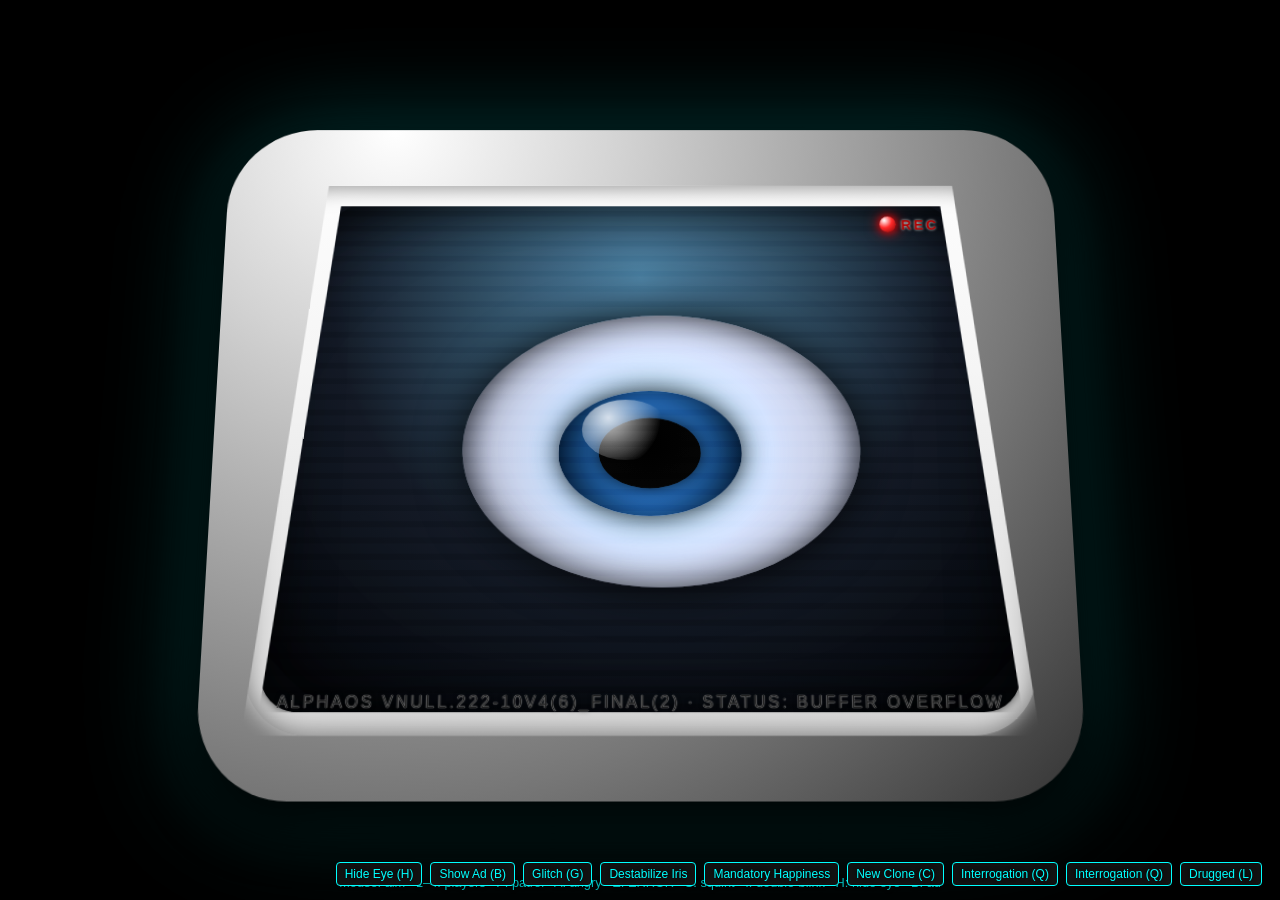
==== index.html @ d27b428f "Initial commit" ====
<!DOCTYPE html>
<html lang="en">
<head>
  <meta charset="UTF-8" />
  <title>Friend Computer Eye</title>

  <link rel="stylesheet" href="css/friend-computer.css">

</head>
<script src="js/friend-computer.js" defer></script>
<body>
<audio id="crt-start" src="audio/CRT_Start.mp3"></audio>
<audio id="crt-hum" src="audio/CRT_Hum.mp3" loop></audio>

<div id="crt">
  <div id="frame">
    <div id="sys-label">
      AlphaOS vNULL.222-10v4(6)_FINAL(2) · STATUS: BUFFER OVERFLOW
    </div>

    <div id="rec-container">
      <div id="rec-light"></div>
      <div id="rec-text">REC</div>
    </div>

    <div id="screen">
      <div id="crt-warmup"></div>
      <div id="crt-shutdown"></div>
      <div id="crt-degauss"></div>

      <div id="scanlines"></div>

      <div id="eye">
        <div id="iris">
          <div id="pupil"></div>
        </div>
        <div id="highlight"></div>
        <div id="lid-top" class="lid"></div>
        <div id="lid-bottom" class="lid"></div>
      </div>

      <div id="error-overlay">
        SYSTEM ERROR – REPORT TO NEAREST TERMINATION BOOTH
      </div>

      <div id="clone-overlay">
        STAND BACK - NEW CLONE DELIVERY INCOMING
      </div>

      <div id="ad-overlay">
        <div id="ad-content">
          <div id="ad-product"></div>
          <img id="ad-image" src="" alt="Alpha Complex Product">
          <div id="ad-text-main"></div>
          <div id="ad-text-sub"></div>
          <div id="ad-text-mini"></div>
        </div>
      </div>

      <div id="status-text"></div>

      <!-- put it HERE -->
      <div id="noise-overlay"></div>
    </div>

  </div>
</div>

<div id="controls">
  <button id="btn-toggle-eye">Hide Eye (H)</button>
  <button id="btn-ad">Show Ad (B)</button>
  <button id="btn-glitch">Glitch (G)</button>
  <button id="btn-destabilize">Destabilize Iris</button>
  <button id="btn-happy-ad">Mandatory Happiness</button>
  <button id="btn-clone">New Clone (C)</button>
  <button id="btn-interrogate">Interrogation (Q)</button>
  <button id="btn-interrogate">Interrogation (Q)</button>
  <button id="btn-drugged">Drugged (L)</button>


</div>
</div>
</div>

<div id="help">
  Mouse: aim · 1–4: players · P: patrol · A: angry · E: ERROR · S: squint · I: double-blink · H: hide eye · B: ad
</div>

<script>

</script>
</body>
</html>
---- css/friend-computer.css ----
html, body {
    margin: 0;
    padding: 0;
    height: 100%;
    background: #000;
    overflow: hidden;
    font-family: sans-serif;
}

/* CRT outer body – big and imposing */
#crt {
    position: absolute;
    inset: 0;
    margin: auto;
    width: 95vmin;
    height: 75vmin;
    background: radial-gradient(circle at 20% 0%, #ffffff 0, #d2d2d2 25%, #777 70%, #333 100%);
    border-radius: 10vmin;
    box-shadow:
            0 20px 50px rgba(0, 0, 0, 0.95),
            0 0 110px rgba(0, 255, 255, 0.25);
    display: flex;
    align-items: center;
    justify-content: center;
    transform: perspective(900px) rotateX(7deg);
}
#status-text {
    position: absolute;
    bottom: 5%;
    left: 50%;
    transform: translateX(-50%);
    font-size: 1.6vmin;
    color: #8fe7ff;
    text-shadow: 0 0 4px #000, 0 0 8px rgba(0,255,255,0.7);
    letter-spacing: 0.18em;
    text-transform: uppercase;
    opacity: 0;
    pointer-events: none;
    transition: opacity 0.4s ease-out;
    z-index: 6;
}

#status-text.visible {
    opacity: 0.85;
}
#eye.destabilize #iris {
    animation: irisJitter 0.12s infinite alternate;
}

@keyframes irisJitter {
    0% {
        transform: translate(
                calc(-50% + var(--iris-offset-x, 0px) - 2px),
                calc(-50% + var(--iris-offset-y, 0px) + 1px)
        ) scale(1.05);
    }
    100% {
        transform: translate(
                calc(-50% + var(--iris-offset-x, 0px) + 2px),
                calc(-50% + var(--iris-offset-y, 0px) - 1px)
        ) scale(0.95);
    }
}

/* Inner white frame – tapered (trapezoid) */
#frame {
    position: relative;
    width: 90%;
    height: 82%;
    background: linear-gradient(180deg, #fdfdfd 0, #f5f5f5 35%, #d8d8d8 100%);
    box-shadow:
            inset 0 0 24px rgba(0, 0, 0, 0.5),
            0 0 18px rgba(255, 255, 255, 0.6);
    border-radius: 7vmin;
    display: flex;
    align-items: center;
    justify-content: center;
    z-index: 1;
    clip-path: polygon(8% 0%, 92% 0%, 100% 100%, 0% 100%);
}
/* STATIC / NOISE OVERLAY – rolling horizontal CRT noise */
#noise-overlay {
    position: absolute;
    inset: 0;
    pointer-events: none;
    z-index: 20;

    /* single horizontal-line pattern */
    background-image:
            repeating-linear-gradient(
                    to bottom,
                    rgba(255,255,255,0.16) 0,
                    rgba(255,255,255,0.16) 1px,
                    transparent 1px,
                    transparent 4px
            );

    background-size: 100% 6px;     /* line spacing */
    opacity: 0;
    mix-blend-mode: screen;        /* brightens over dark screen */
}

#screen.glitch-active #noise-overlay {
    opacity: 0.5;
    animation: staticNoise 0.35s linear infinite;
}

/* Lines roll vertically for a "bad sync" look */
@keyframes staticNoise {
    0% {
        background-position: 0 0;
    }
    100% {
        background-position: 0 24px; /* distance of roll per cycle */
    }
}



/* When glitch is active, animate the noise and make it visible */
#screen.glitch-active #noise-overlay {
    opacity: 0.9;
    animation: staticNoise 0.15s steps(3, end) infinite;
}

@keyframes staticNoise {
    0% {
        background-position: 0 0, 0 0;
        transform: translate(0, 0);
    }
    50% {
        background-position: 100px -80px, -60px 40px;
        transform: translate(-2px, 1px);
    }
    100% {
        background-position: -120px 60px, 80px -50px;
        transform: translate(2px, -2px);
    }
}


/** Screen Wobble #screen.glitch-active {
    animation: glitchShift 0.35s infinite steps(2,end);
}
**/

@keyframes glitchShift {
    0%   { transform: translateX(-2px) scaleX(1.02); }
    50%  { transform: translateX(3px) scaleX(0.98); }
    100% { transform: translateX(-2px) scaleX(1.02); }
}

/* System label on the frame */
#sys-label {
    position: absolute;
    bottom: 4%;
    left: 50%;
    transform: translateX(-50%);
    font-size: 1.8vmin;
    color: #222;
    text-shadow:
            0 0 1px #fff,
            0 0 4px rgba(0, 0, 0, 0.6);
    letter-spacing: 0.16em;
    text-transform: uppercase;
    z-index: 10;
    pointer-events: none;
    white-space: nowrap;
}

/* Screen – inset + tapered */
#screen {
    position: relative;
    width: 94%;
    height: 92%;
    margin: auto;
    background:
            radial-gradient(circle at 50% 15%, #487d9f 0, #111722 55%, #05070b 90%);
    border-radius: 4vmin;
    overflow: hidden;
    box-shadow:
            inset 0 0 60px rgba(0, 0, 0, 0.9),
            0 0 10px rgba(0, 0, 0, 0.7);
    transform: scaleX(1.02);
    clip-path: polygon(8% 0%, 92% 0%, 100% 100%, 0% 100%);
}

/* Slight barrel distortion / inner vignette */
#screen::before {
    content: "";
    position: absolute;
    inset: -10%;
    border-radius: 40% / 55%;
    box-shadow: inset 0 0 80px rgba(0, 0, 0, 0.6);
    pointer-events: none;
}

/* Scanline overlay */
#scanlines {
    pointer-events: none;
    position: absolute;
    inset: 0;
    background-image:
            repeating-linear-gradient(
                    to bottom,
                    rgba(255,255,255,0.18) 0,
                    rgba(255,255,255,0.18) 5px,
                    transparent 5px,
                    transparent 11px
            );

    background-size: 100% 16px;

    mix-blend-mode: soft-light;
    opacity: 0.4;
    z-index: 3;
}

/* Eye container (sclera) */
#eye {
    position: absolute;
    width: 54%;
    height: 54%;
    border-radius: 50%;
    background:
            radial-gradient(circle at 50% 50%, #fefefe 0, #dde5ff 45%, #c2c9e0 70%, #6a718c 100%);
    box-shadow:
            0 0 45px rgba(0, 0, 0, 0.9),
            inset 0 0 35px rgba(0, 0, 0, 0.85);
    overflow: hidden;
    animation: idlePulse 6s ease-in-out infinite;
    z-index: 1;
    transition: opacity 0.25s ease-out;
}

/* Eye hidden state */
#eye.eye-hidden {
    opacity: 0;
    pointer-events: none;
}

/* Iris container – moves & scales with CSS vars */
#iris {
    position: absolute;
    width: 46%;
    height: 46%;
    left: 50%;
    top: 50%;
    border-radius: 50%;
    transform:
            translate(
                    calc(-50% + var(--iris-offset-x, 0px)),
                    calc(-50% + var(--iris-offset-y, 0px))
            )
            scale(var(--iris-scale, 1));
    background:
            radial-gradient(circle at 50% 50%, #0b1a2b 0, #2673c9 35%, #02162e 85%),
            repeating-conic-gradient(
                    from 0deg,
                    rgba(255, 255, 255, 0.25) 0deg,
                    rgba(255, 255, 255, 0.25) 2deg,
                    transparent 2deg,
                    transparent 4deg
            );
    box-shadow:
            0 0 25px rgba(0, 0, 0, 0.9),
            0 0 70px rgba(0, 178, 255, 0.4);
    transition: transform 0.25s ease-out;
}

/* Pupil */
#pupil {
    position: absolute;
    width: 56%;
    height: 56%;
    left: 50%;
    top: 50%;
    transform: translate(-50%, -50%) scale(var(--pupil-scale, 1));
    border-radius: 50%;
    background: radial-gradient(circle at 50% 35%, #000 0, #020202 40%, #050505 100%);
    box-shadow: 0 0 18px rgba(0, 0, 0, 0.9);
}
/* ---------------------------------------
   CRT WARMUP / SHUTDOWN EFFECTS
----------------------------------------*/

/* Base layers (invisible until activated) */
#crt-warmup,
#crt-shutdown {
    position: absolute;
    inset: 0;
    background: #000;
    z-index: 50;       /* Above the eye, below the frame */
    pointer-events: none;
    opacity: 0;
}

/* ----- WARMUP ANIMATION ----- */

#crt-warmup.active {
    opacity: 1;
    animation: crtWarmup 1.8s ease-out forwards;
}

@keyframes crtWarmup {
    0% {
        background: #000;
    }
    20% {
        background:
                linear-gradient(to right,
                #000 0%, #fff 48%, #fff 52%, #000 100%);
    }
    45% {
        background:
                radial-gradient(circle,
                #ffffff 0%,
                #dddddd 20%,
                #111 60%,
                #000 90%);
    }
    100% {
        opacity: 0;
        background: transparent;
    }
}

/* ----- SHUTDOWN ANIMATION ----- */

#crt-shutdown.active {
    opacity: 1;
    animation: crtShutdown 1.4s ease-in forwards;
}

@keyframes crtShutdown {
    0% {
        background: transparent;
    }
    20% {
        background:
                radial-gradient(circle,
                #fff 0%,
                #eee 10%,
                #111 70%,
                #000 100%);
    }
    60% {
        background:
                linear-gradient(to right,
                #000 0%, #fff 48%, #fff 52%, #000 100%);
    }
    85% {
        background:
                linear-gradient(to right,
                #000 49%, #fff 50%, #000 51%);
    }
    100% {
        background:
                radial-gradient(circle,
                #fff 0%, #000 100%);
        opacity: 0;
    }
}
/* ---------------------------------------
   CRT DEGAUSS EFFECT
----------------------------------------*/

/* Color bloom overlay */
#crt-degauss {
    position: absolute;
    inset: -5%;
    pointer-events: none;
    opacity: 0;
    z-index: 45;  /* above eye, below frame */
    mix-blend-mode: screen;
    background:
            radial-gradient(circle at 30% 20%, rgba(255,0,0,0.8), transparent 55%),
            radial-gradient(circle at 70% 30%, rgba(0,255,255,0.8), transparent 60%),
            radial-gradient(circle at 50% 80%, rgba(0,255,0,0.7), transparent 60%);
}

/* When active, flash + fade the color bloom */
#crt-degauss.active {
    animation: crtDegaussBloom 0.7s ease-out forwards;
}

@keyframes crtDegaussBloom {
    0% {
        opacity: 0.9;
        filter: blur(0px);
    }
    30% {
        opacity: 0.7;
        filter: blur(2px);
    }
    60% {
        opacity: 0.4;
        filter: blur(1px);
    }
    100% {
        opacity: 0;
        filter: blur(0px);
    }
}

/* Screen wobble just for degauss (no permanent wobble) */
#screen.degauss-active {
    animation: crtDegaussShake 0.7s ease-out;
}

@keyframes crtDegaussShake {
    0% {
        transform: scaleX(1.02) scale(1.08) skewX(1.5deg);
    }
    20% {
        transform: scaleX(1.02) scale(0.97) skewX(-2deg);
    }
    40% {
        transform: scaleX(1.02) scale(1.04) skewX(2deg);
    }
    60% {
        transform: scaleX(1.02) scale(0.99) skewX(-1deg);
    }
    100% {
        transform: scaleX(1.02) scale(1) skewX(0deg);
    }
}

/* Highlight */
#highlight {
    position: absolute;
    width: 22%;
    height: 22%;
    left: 30%;
    top: 32%;
    border-radius: 50%;
    background: radial-gradient(circle at 30% 30%, rgba(255,255,255,0.9), transparent 70%);
    opacity: 0.9;
    pointer-events: none;
    mix-blend-mode: screen;
    z-index: 2;
}

/* Angry eye: red iris & glow */
#eye.angry #iris {
    background:
            radial-gradient(circle at 50% 50%, #700000 0, #ff4444 35%, #390000 80%),
            repeating-conic-gradient(
                    from 0deg,
                    rgba(255, 255, 255, 0.25) 0deg,
                    rgba(255, 255, 255, 0.25) 2deg,
                    transparent 2deg,
                    transparent 4deg
            );
    box-shadow:
            0 0 35px rgba(255, 0, 0, 0.9),
            0 0 80px rgba(255, 0, 0, 0.6);
}

@keyframes idlePulse {
    0%, 100% { transform: scale(1); }
    50% { transform: scale(1.02); }
}

/* Eyelids inside the eye */
.lid {
    position: absolute;
    left: 0;
    right: 0;
    background: #05070b;
    z-index: 4;
    pointer-events: none;
    transition: height 0.15s ease-out;
}

#lid-top {
    top: 0;
    height: 0;
}

#lid-bottom {
    bottom: 0;
    height: 0;
}

@keyframes blinkTop {
    0%, 100% { height: 0; }
    40%, 60% { height: 50%; }
}

@keyframes blinkBottom {
    0%, 100% { height: 0; }
    40%, 60% { height: 50%; }
}

#eye.blinking #lid-top {
    animation: blinkTop 0.18s linear;
}

#eye.blinking #lid-bottom {
    animation: blinkBottom 0.18s linear;
}

/* Suspicious squint */
#eye.squint #lid-top {
    height: 24%;
}
#eye.squint #lid-bottom {
    height: 24%;
}

/* ---------------------------------------
   DRUGGED MODE
   - Pupil slowly dilates
   - Iris cycles through 70s psychedelic hues
----------------------------------------*/

/* Freeze idle pulse while drugged so it feels "locked in" */
#eye.drugged {
    animation: none;
}

/* Pupil: big slow dilation */
#eye.drugged #pupil {
    animation: drugPupil 3.2s ease-out forwards;
}

@keyframes drugPupil {
    0% {
        transform: translate(-50%, -50%) scale(1.0);
    }
    40% {
        transform: translate(-50%, -50%) scale(1.3);
    }
    80% {
        transform: translate(-50%, -50%) scale(1.55);
    }
    100% {
        transform: translate(-50%, -50%) scale(1.6);
    }
}

/* Iris: psychedelic color cycling */
#eye.drugged #iris {
    animation: drugIris 3.2s ease-in-out forwards;
}

@keyframes drugIris {
    0% {
        filter: none;
        box-shadow:
                0 0 25px rgba(0, 0, 0, 0.9),
                0 0 70px rgba(0, 178, 255, 0.4);
    }
    33% {
        filter: hue-rotate(90deg) saturate(1.8) brightness(1.15);
        box-shadow:
                0 0 30px rgba(255, 120, 80, 0.9),
                0 0 85px rgba(255, 180, 100, 0.6);
    }
    66% {
        filter: hue-rotate(200deg) saturate(2.2) brightness(1.2);
        box-shadow:
                0 0 32px rgba(150, 60, 255, 0.9),
                0 0 90px rgba(180, 120, 255, 0.6);
    }
    100% {
        filter: hue-rotate(260deg) saturate(2.4) brightness(1.15);
        box-shadow:
                0 0 34px rgba(0, 220, 180, 0.95),
                0 0 95px rgba(0, 255, 220, 0.7);
    }
}

/* Optional: highlight shimmer */
#eye.drugged #highlight {
    animation: drugHighlight 2.4s ease-in-out infinite alternate;
}

@keyframes drugHighlight {
    0% {
        opacity: 0.7;
    }
    100% {
        opacity: 1;
    }
}


/* ---------------------------------------
   INTERROGATION MODE
   - Eye stops idle pulsing
   - Pupil narrows
   - Iris shifts toward red
   - Ends with a squint
----------------------------------------*/

/* Freeze the idle breathing when interrogating */
#eye.interrogation {
    animation: none;
}

/* Animate pupil narrowing */
#eye.interrogation #pupil {
    animation: interrogationPupil 1.6s ease-out forwards;
}

@keyframes interrogationPupil {
    0% {
        transform: translate(-50%, -50%) scale(1);
    }
    100% {
        transform: translate(-50%, -50%) scale(0.55);
    }
}

/* Animate iris toward a more "angry" red tone */
#eye.interrogation #iris {
    animation: interrogationIris 1.6s ease-out forwards;
    /* keep existing box-shadow but we'll drive it redder over time */
}

@keyframes interrogationIris {
    0% {
        filter: none;
        box-shadow:
                0 0 25px rgba(0, 0, 0, 0.9),
                0 0 70px rgba(0, 178, 255, 0.4);
    }
    50% {
        filter: hue-rotate(-25deg) saturate(1.8) brightness(1.1);
        box-shadow:
                0 0 30px rgba(200, 40, 40, 0.8),
                0 0 80px rgba(255, 60, 60, 0.5);
    }
    100% {
        filter: hue-rotate(-45deg) saturate(2.4) brightness(1.2);
        box-shadow:
                0 0 35px rgba(255, 0, 0, 0.95),
                0 0 90px rgba(255, 0, 0, 0.65);
    }
}

/* Error overlay */
#error-overlay {
    position: absolute;
    inset: 0;
    background: rgba(120, 0, 0, 0.75);
    color: #ffdddd;
    display: flex;
    align-items: center;
    justify-content: center;
    text-align: center;
    padding: 3vmin;
    font-size: 2.2vmin;
    font-weight: 700;
    text-shadow:
            0 0 6px #000,
            0 0 10px #ff0000;
    opacity: 0;
    pointer-events: none;
    z-index: 5;
}

#screen.error-active #error-overlay {
    opacity: 1;
    animation: errorFlash 0.15s steps(2, end) infinite;
}

@keyframes errorFlash {
    0% { opacity: 0.3; }
    50% { opacity: 1; }
    100% { opacity: 0.3; }
}
/* Clone delivery alert overlay */
#clone-overlay {
    position: absolute;
    inset: 0;
    background: radial-gradient(circle at 50% 40%, rgba(255,255,255,0.9), rgba(0,120,0,0.85), rgba(0,0,0,0.95));
    color: #e9ffe9;
    display: flex;
    align-items: center;
    justify-content: center;
    text-align: center;
    padding: 3vmin;
    font-size: 2.4vmin;
    font-weight: 800;
    letter-spacing: 0.2em;
    text-transform: uppercase;
    text-shadow:
            0 0 6px #000,
            0 0 10px rgba(0,255,0,0.9);
    opacity: 0;
    pointer-events: none;
    z-index: 6;
}

/* When clone alert is active */
#screen.clone-alert #clone-overlay {
    opacity: 1;
    animation: cloneFlash 0.18s steps(2, end) 6,
    cloneFade 1.6s ease-out forwards;
}

@keyframes cloneFlash {
    0% { opacity: 0.2; }
    50% { opacity: 1; }
    100% { opacity: 0.4; }
}

@keyframes cloneFade {
    0% { opacity: 1; }
    100% { opacity: 0; }
}

/* Ad overlay – now uses poster images + HTML text */
#ad-overlay {
    position: absolute;
    inset: 0;
    /* Slightly dim + tint behind poster */
    background: radial-gradient(circle at 20% 0%, rgba(10,20,40,0.9), rgba(0,0,0,0.95));
    display: flex;
    align-items: center;
    justify-content: center;
    opacity: 0;
    pointer-events: none;
    z-index: 10;
    transition: opacity 0.2s ease-out;
}

#ad-overlay.visible {
    opacity: 1;
    pointer-events: auto;
}

/* When ad is active, dim the eye */
#screen.show-ad #eye {
    opacity: 0.08;
}

#ad-content {
    text-align: center;
    color: #ffeefc;
    text-shadow: 0 0 6px #000, 0 0 14px rgba(0,0,0,0.9);
    font-family: "Trebuchet MS", system-ui, sans-serif;
    max-width: 80%;
}

#ad-product {
    font-size: 2vmin;
    text-transform: uppercase;
    letter-spacing: 0.2em;
    margin-bottom: 0.8vmin;
    opacity: 0.9;
}

/* NEW: actual poster image */
#ad-image {
    max-width: 40%;
    max-height: 40%;
    height: auto;
    margin: 1.2vmin auto 1.6vmin;
    display: block;
    border-radius: 1.4vmin;
    box-shadow:
            0 0 18px rgba(0,0,0,0.9),
            0 0 30px rgba(0,0,0,0.7);
}

#ad-text-main {
    font-size: 2.6vmin;
    font-weight: 900;
    letter-spacing: 0.2em;
    margin-bottom: 0.8vmin;
}

#ad-text-sub {
    font-size: 1.9vmin;
    text-transform: uppercase;
    letter-spacing: 0.18em;
    margin-bottom: 0.5vmin;
}

#ad-text-mini {
    font-size: 1.3vmin;
    opacity: 0.8;
}

/* REC indicator on the frame */
#rec-container {
    position: absolute;
    top: 6%;
    right: 10%;
    display: flex;
    align-items: center;
    gap: 0.6vmin;
    z-index: 2;
}

#rec-light {
    width: 1.9vmin;
    height: 1.9vmin;
    border-radius: 50%;
    background: radial-gradient(circle at 30% 25%, #ffffff, #ff2a2a 45%, #7a0000 100%);
    box-shadow:
            0 0 8px rgba(255, 0, 0, 0.9),
            0 0 16px rgba(255, 0, 0, 0.7);
    animation: recPulse 1.2s ease-in-out infinite;
}

#rec-text {
    font-size: 1.6vmin;
    font-weight: 700;
    color: #b00000;
    text-shadow: 0 0 3px #fff, 0 0 6px rgba(0,0,0,0.6);
    letter-spacing: 0.2em;
}

@keyframes recPulse {
    0%, 100% {
        box-shadow:
                0 0 4px rgba(255, 0, 0, 0.7),
                0 0 10px rgba(255, 0, 0, 0.5);
        transform: scale(1);
    }
    50% {
        box-shadow:
                0 0 10px rgba(255, 0, 0, 1),
                0 0 20px rgba(255, 0, 0, 0.9);
        transform: scale(1.1);
    }
}

/* Tiny help text */
#help {
    position: absolute;
    bottom: 10px;
    left: 50%;
    transform: translateX(-50%);
    color: #0ff;
    font-size: 0.8rem;
    opacity: 0.7;
    text-shadow: 0 0 4px #000;
}

/* GM controls */
#controls {
    position: absolute;
    bottom: 14px;
    right: 18px;
    display: flex;
    gap: 8px;
    z-index: 20;
}

#controls button {
    background: #111;
    color: #0ff;
    border: 1px solid #0ff;
    border-radius: 4px;
    padding: 4px 8px;
    font-size: 0.75rem;
    cursor: pointer;
    text-shadow: 0 0 4px #000;
}

#controls button:hover {
    background: #033;
}
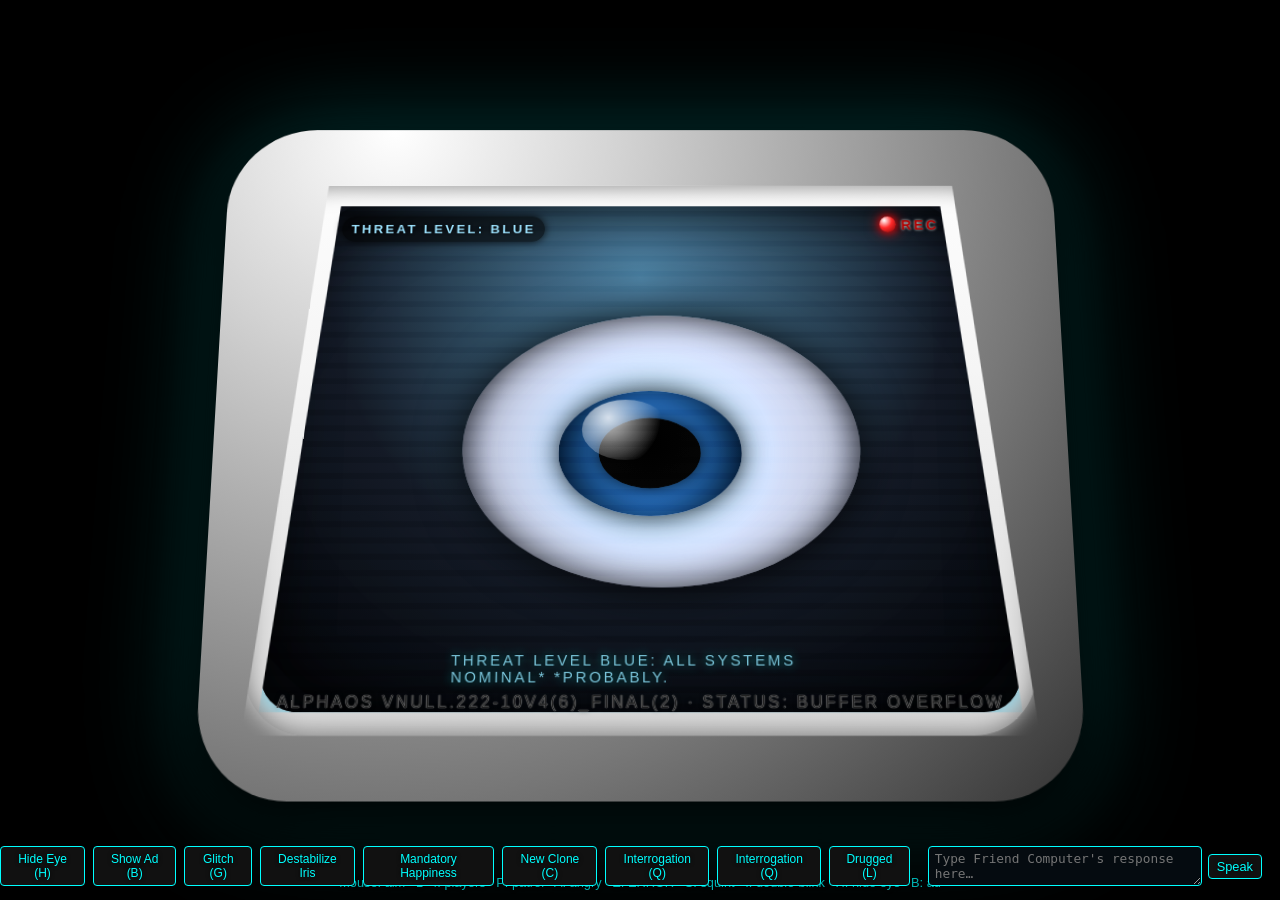
==== commit 560f1e8e: "v2 with gm screen, speech, and more" ====
--- a/index.html
+++ b/index.html
@@ -17,7 +17,9 @@
     <div id="sys-label">
       AlphaOS vNULL.222-10v4(6)_FINAL(2) · STATUS: BUFFER OVERFLOW
     </div>
-
+    <div id="threat-indicator">
+      <span id="threat-label">THREAT LEVEL: BLUE</span>
+    </div>
     <div id="rec-container">
       <div id="rec-light"></div>
       <div id="rec-text">REC</div>
@@ -78,8 +80,15 @@
   <button id="btn-drugged">Drugged (L)</button>
 
 
-</div>
-</div>
+  <!-- NEW: Friend Computer speech controls -->
+  <div id="speech-controls">
+    <textarea
+            id="fc-text"
+            rows="2"
+            placeholder="Type Friend Computer's response here…"
+    ></textarea>
+    <button id="btn-fc-speak">Speak</button>
+  </div>
 </div>
 
 <div id="help">
--- a/css/friend-computer.css
+++ b/css/friend-computer.css
@@ -194,6 +194,58 @@
     border-radius: 40% / 55%;
     box-shadow: inset 0 0 80px rgba(0, 0, 0, 0.6);
     pointer-events: none;
+}
+/* ---------- THREAT LEVEL THEMES ---------- */
+
+/* base (BLUE) – default, if no extra class is set */
+#screen.threat-blue {
+    box-shadow:
+            inset 0 0 60px rgba(0, 0, 0, 0.9),
+            0 0 25px rgba(0, 200, 255, 0.55);
+}
+#threat-indicator.threat-blue #threat-label {
+    color: #9de3ff;
+}
+
+/* YELLOW – elevated concern */
+#screen.threat-yellow {
+    box-shadow:
+            inset 0 0 60px rgba(0, 0, 0, 0.9),
+            0 0 25px rgba(255, 220, 80, 0.8);
+}
+#threat-indicator.threat-yellow #threat-label {
+    color: #ffe873;
+}
+
+/* ORANGE – confirmed treason risk */
+#screen.threat-orange {
+    box-shadow:
+            inset 0 0 60px rgba(0, 0, 0, 0.9),
+            0 0 30px rgba(255, 160, 40, 0.95);
+}
+#threat-indicator.threat-orange #threat-label {
+    color: #ffb45a;
+}
+
+/* RED – termination probable */
+#screen.threat-red {
+    box-shadow:
+            inset 0 0 60px rgba(0, 0, 0, 0.95),
+            0 0 35px rgba(255, 0, 0, 0.95);
+}
+#threat-indicator.threat-red #threat-label {
+    color: #ff8585;
+}
+
+/* ULTRAVIOLET – oh no */
+#screen.threat-ultraviolet {
+    box-shadow:
+            inset 0 0 70px rgba(0, 0, 0, 0.95),
+            0 0 40px rgba(210, 0, 255, 0.95);
+    filter: hue-rotate(12deg) saturate(1.2);
+}
+#threat-indicator.threat-ultraviolet #threat-label {
+    color: #fbb3ff;
 }
 
 /* Scanline overlay */
@@ -868,3 +920,56 @@
 #controls button:hover {
     background: #033;
 }
+/* Friend Computer speech controls */
+#speech-controls {
+    display: flex;
+    align-items: center;
+    gap: 6px;
+    margin-left: 10px;
+}
+
+#speech-controls textarea {
+    resize: vertical;
+    min-width: 260px;
+    max-width: 420px;
+    font-size: 0.8rem;
+    background: #050b10;
+    color: #0ff;
+    border: 1px solid #0ff;
+    border-radius: 4px;
+    padding: 4px 6px;
+}
+
+#speech-controls button {
+    background: #111;
+    color: #0ff;
+    border: 1px solid #0ff;
+    border-radius: 4px;
+    padding: 4px 8px;
+    font-size: 0.8rem;
+    cursor: pointer;
+}
+
+#speech-controls button:hover {
+    background: #033;
+}
+/* Threat level label on the frame */
+#threat-indicator {
+    position: absolute;
+    top: 6%;
+    left: 10%;
+    z-index: 3;
+    padding: 0.5vmin 1.1vmin;
+    border-radius: 999px;
+    background: rgba(0, 0, 0, 0.6);
+    box-shadow: 0 0 8px rgba(0,0,0,0.8);
+}
+
+#threat-label {
+    font-size: 1.5vmin;
+    font-weight: 700;
+    letter-spacing: 0.18em;
+    text-transform: uppercase;
+    color: #9de3ff;
+    text-shadow: 0 0 3px #000;
+}
